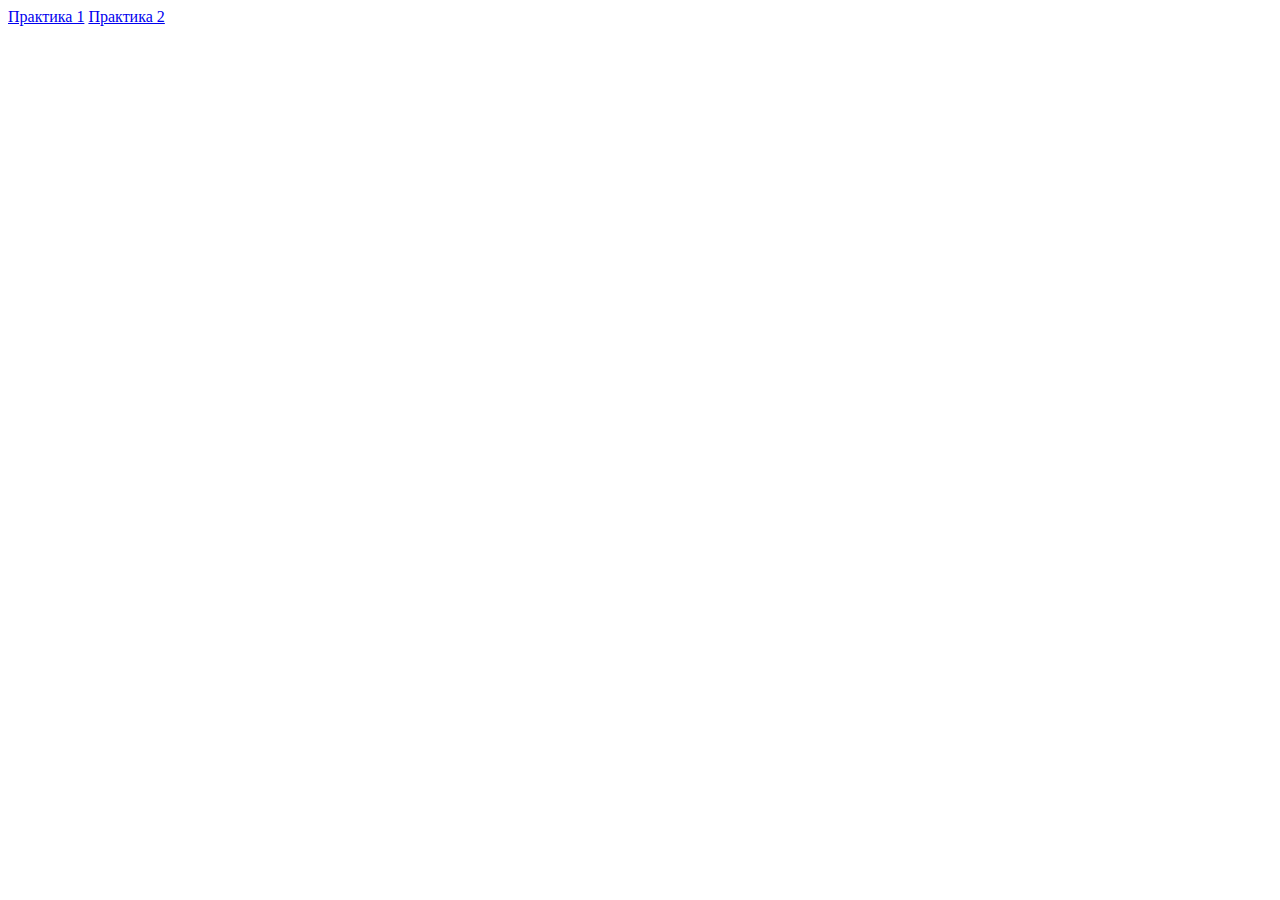
==== index.html @ c005c45a "Update index.html" ====
<!DOCTYPE html>
<html lang="en">

<head>
    <meta charset="UTF-8">
    <meta name="viewport" content="width=device-width, initial-scale=1.0">
    <title>Document</title>
    <script src="assets/javascript/alert.js"></script>
</head>

<body>
<a href="/js/1">Практика 1</a>
<a href="/js/2">Практика 2</a>
</body>

</html>
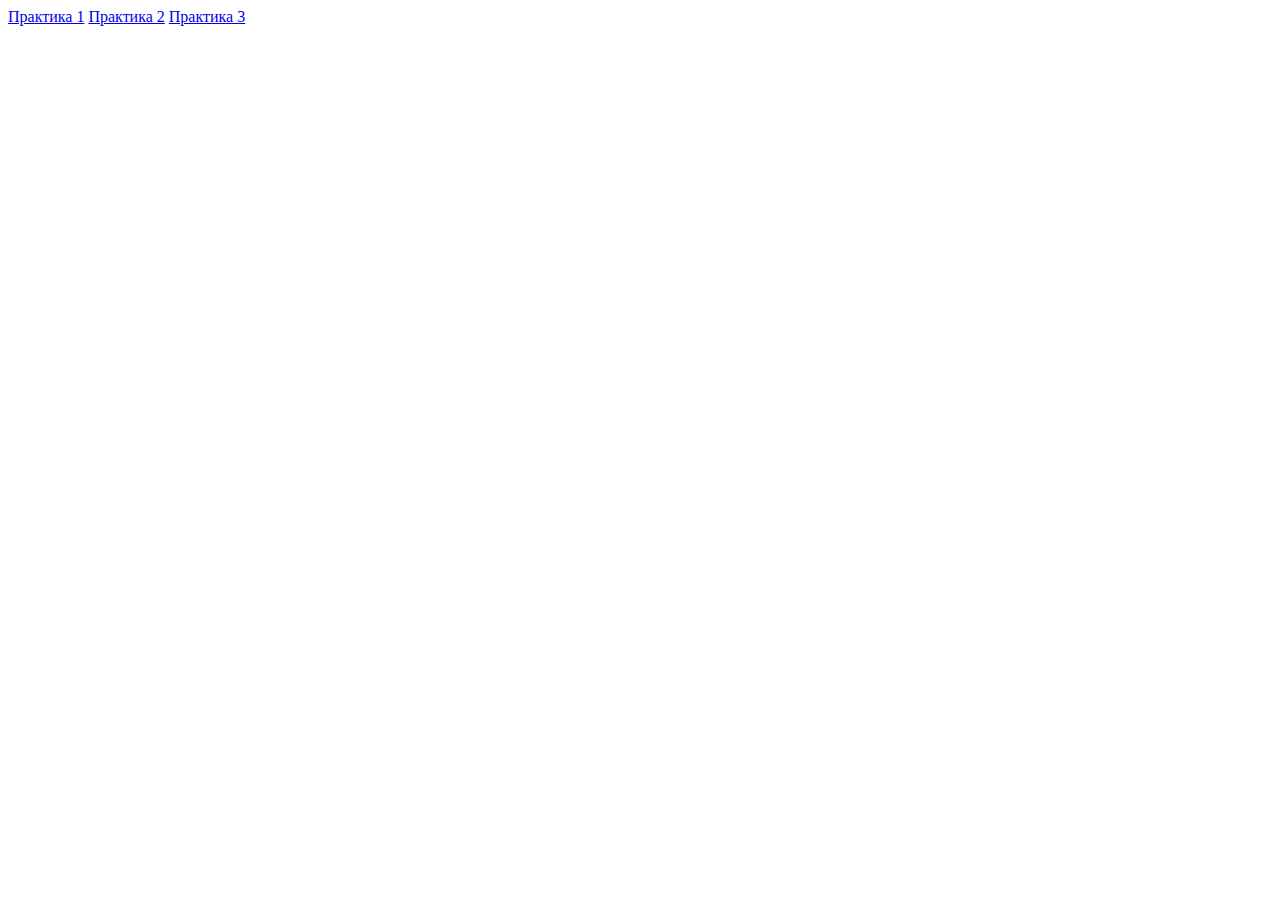
==== commit a7dee024: "Update index.html" ====
--- a/index.html
+++ b/index.html
@@ -4,13 +4,14 @@
 <head>
     <meta charset="UTF-8">
     <meta name="viewport" content="width=device-width, initial-scale=1.0">
-    <title>Document</title>
+    <title>JavaScript</title>
     <script src="assets/javascript/alert.js"></script>
 </head>
 
 <body>
-<a href="/js/1">Практика 1</a>
-<a href="/js/2">Практика 2</a>
+<a href="/JavaScript/1">Практика 1</a>
+<a href="/JavaScript/2">Практика 2</a>
+<a href="/JavaScript/3">Практика 3</a>
 </body>
 
 </html>
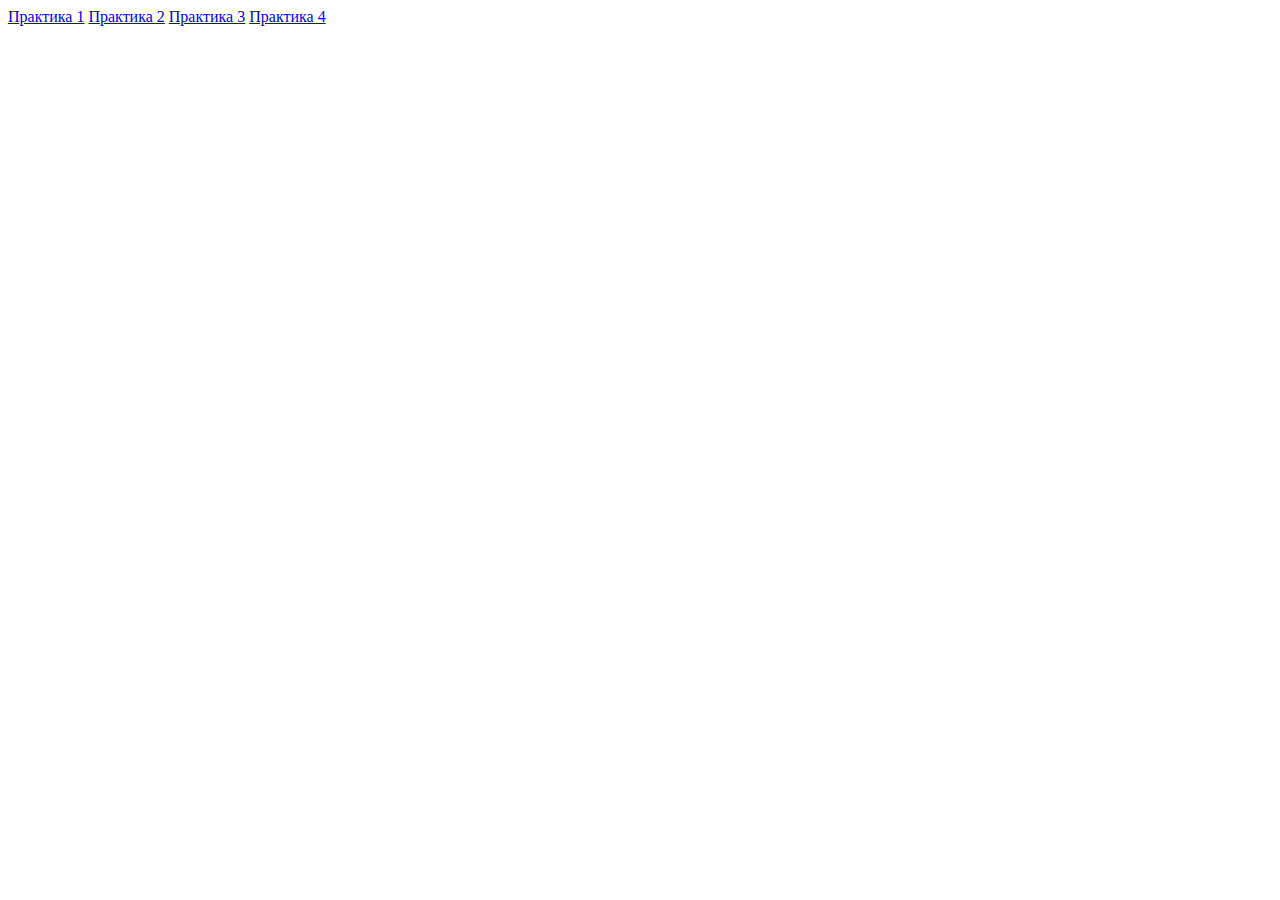
==== commit 4d4b68fe: "Update index.html" ====
--- a/index.html
+++ b/index.html
@@ -12,6 +12,7 @@
 <a href="/JavaScript/1">Практика 1</a>
 <a href="/JavaScript/2">Практика 2</a>
 <a href="/JavaScript/3">Практика 3</a>
+<a href="/JavaScript/4">Практика 4</a>
 </body>
 
 </html>
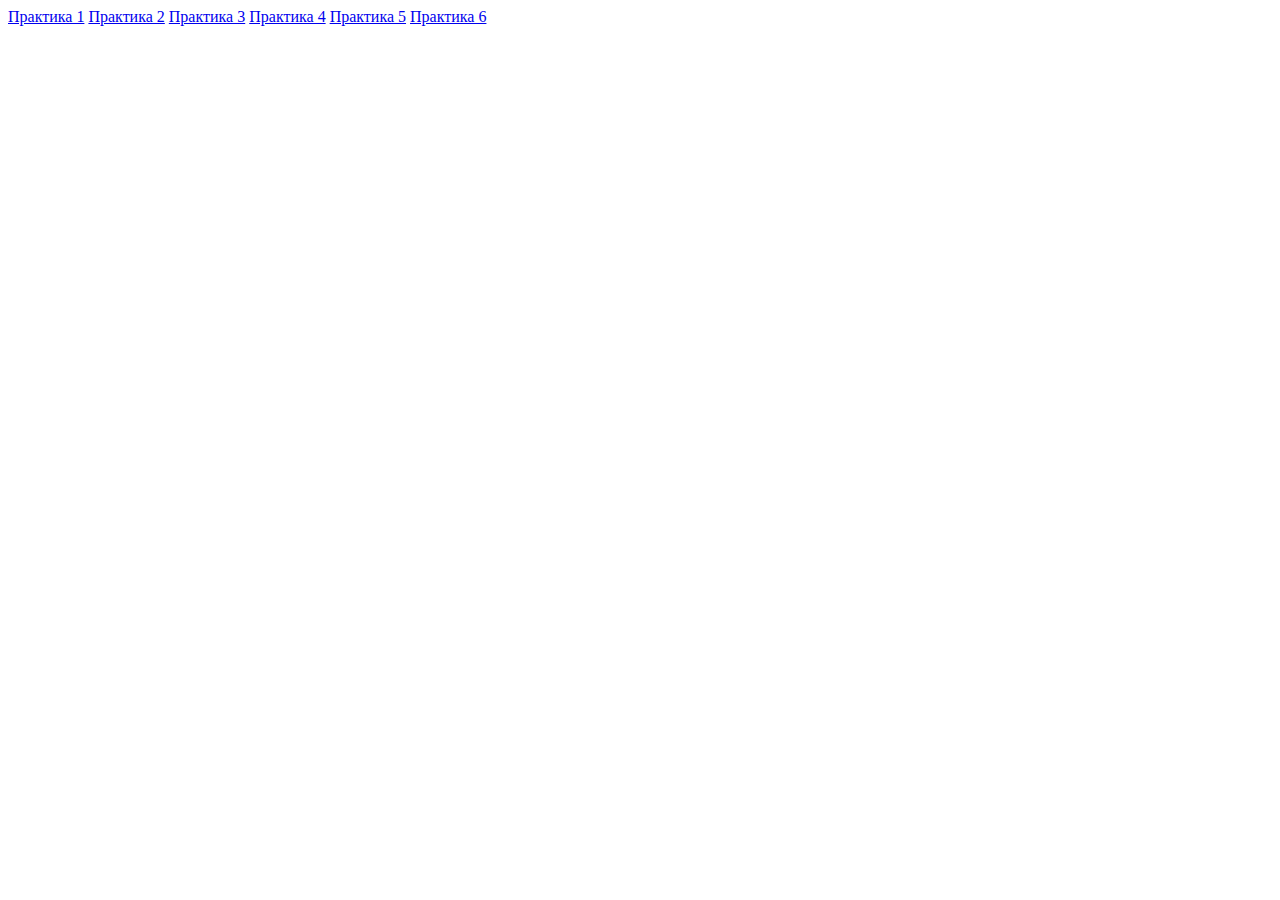
==== commit bc4c1e6b: "Update index.html" ====
--- a/index.html
+++ b/index.html
@@ -13,6 +13,8 @@
 <a href="/JavaScript/2">Практика 2</a>
 <a href="/JavaScript/3">Практика 3</a>
 <a href="/JavaScript/4">Практика 4</a>
+<a href="/JavaScript/5">Практика 5</a>
+<a href="/JavaScript/6">Практика 6</a>
 </body>
 
 </html>
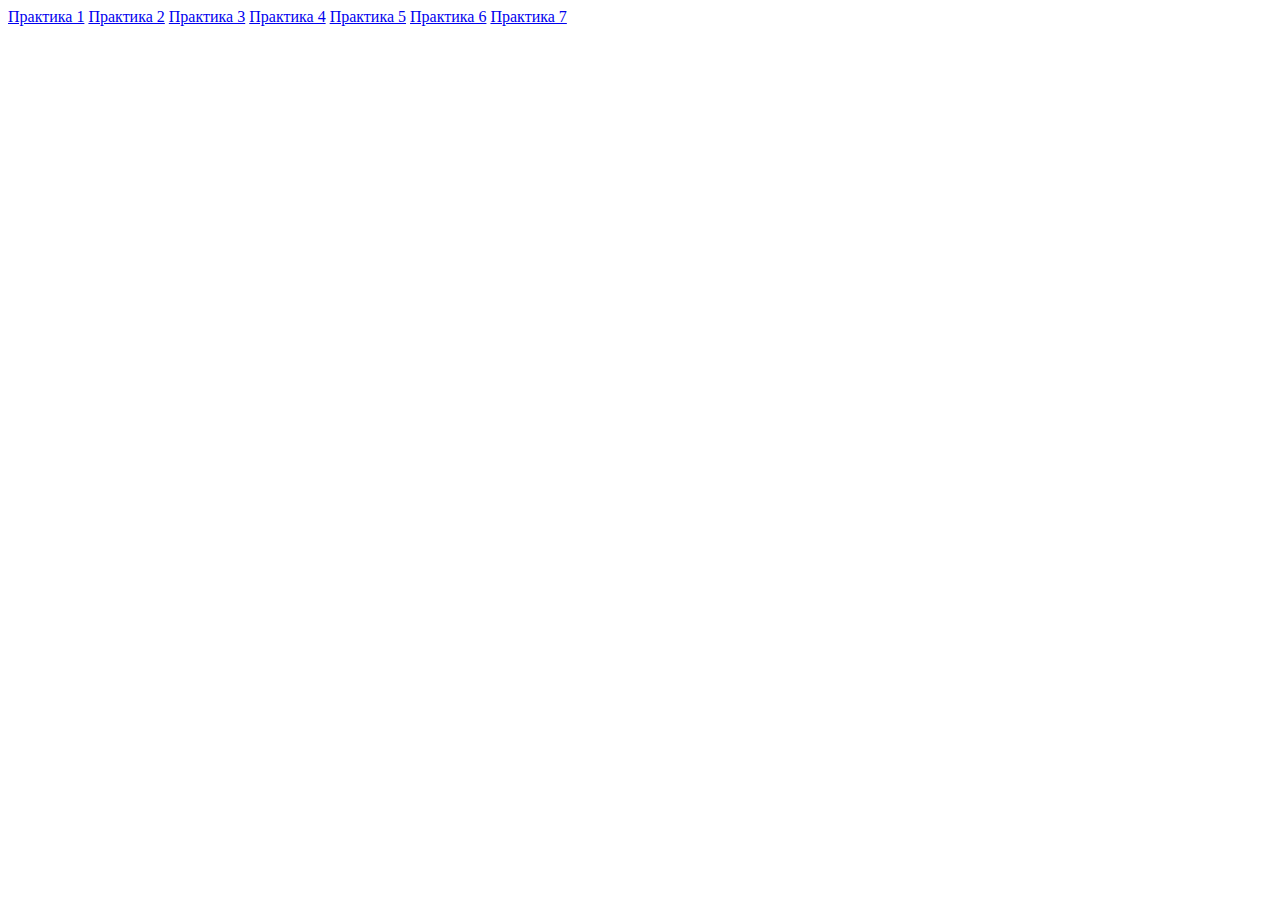
==== commit 74457190: "Update index.html" ====
--- a/index.html
+++ b/index.html
@@ -15,6 +15,7 @@
 <a href="/JavaScript/4">Практика 4</a>
 <a href="/JavaScript/5">Практика 5</a>
 <a href="/JavaScript/6">Практика 6</a>
+<a href="/JavaScript/7">Практика 7</a>
 </body>
 
 </html>
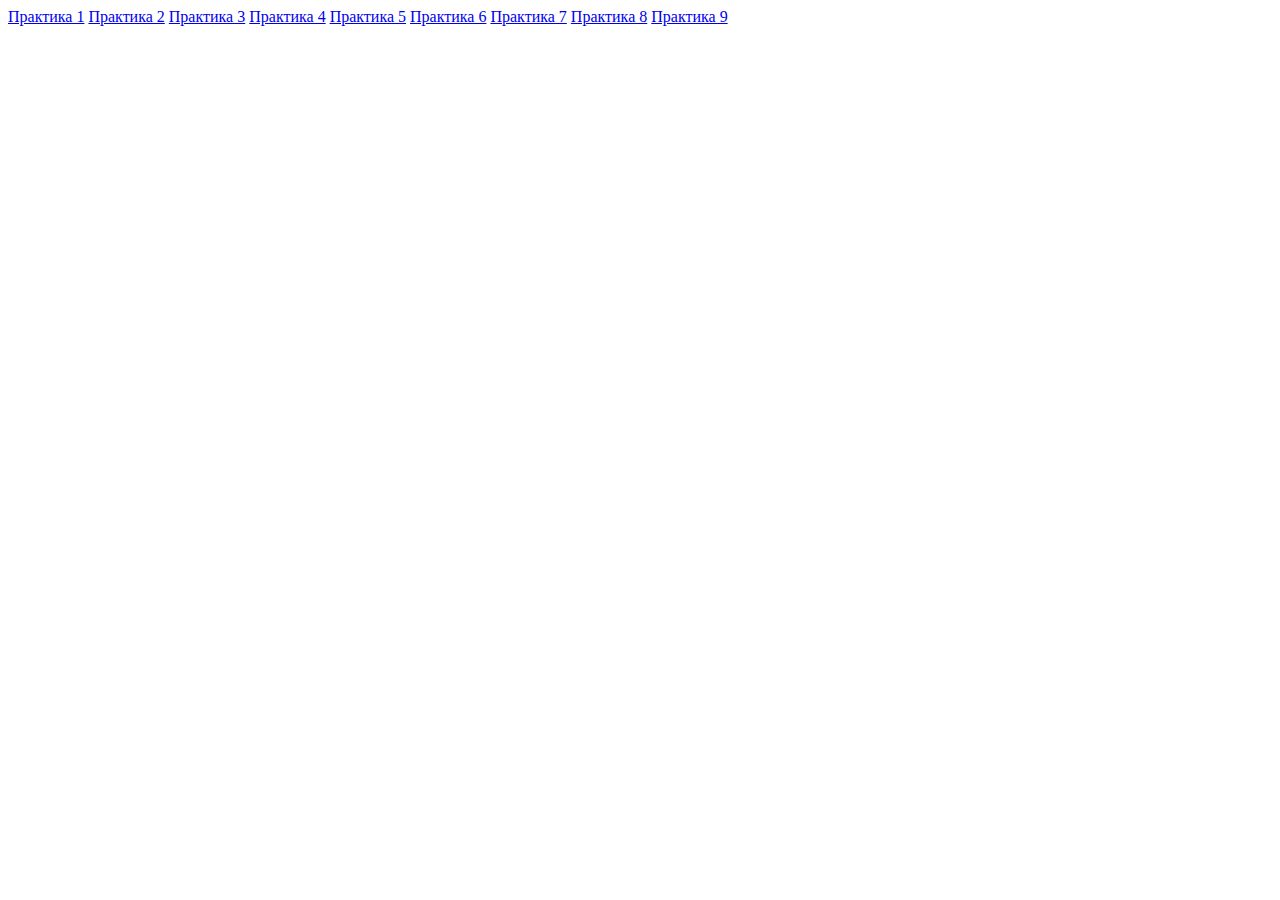
==== commit 7ceed579: "Update index.html" ====
--- a/index.html
+++ b/index.html
@@ -16,6 +16,8 @@
 <a href="/JavaScript/5">Практика 5</a>
 <a href="/JavaScript/6">Практика 6</a>
 <a href="/JavaScript/7">Практика 7</a>
+<a href="/JavaScript/8">Практика 8</a>
+<a href="/JavaScript/9">Практика 9</a>
 </body>
 
 </html>
